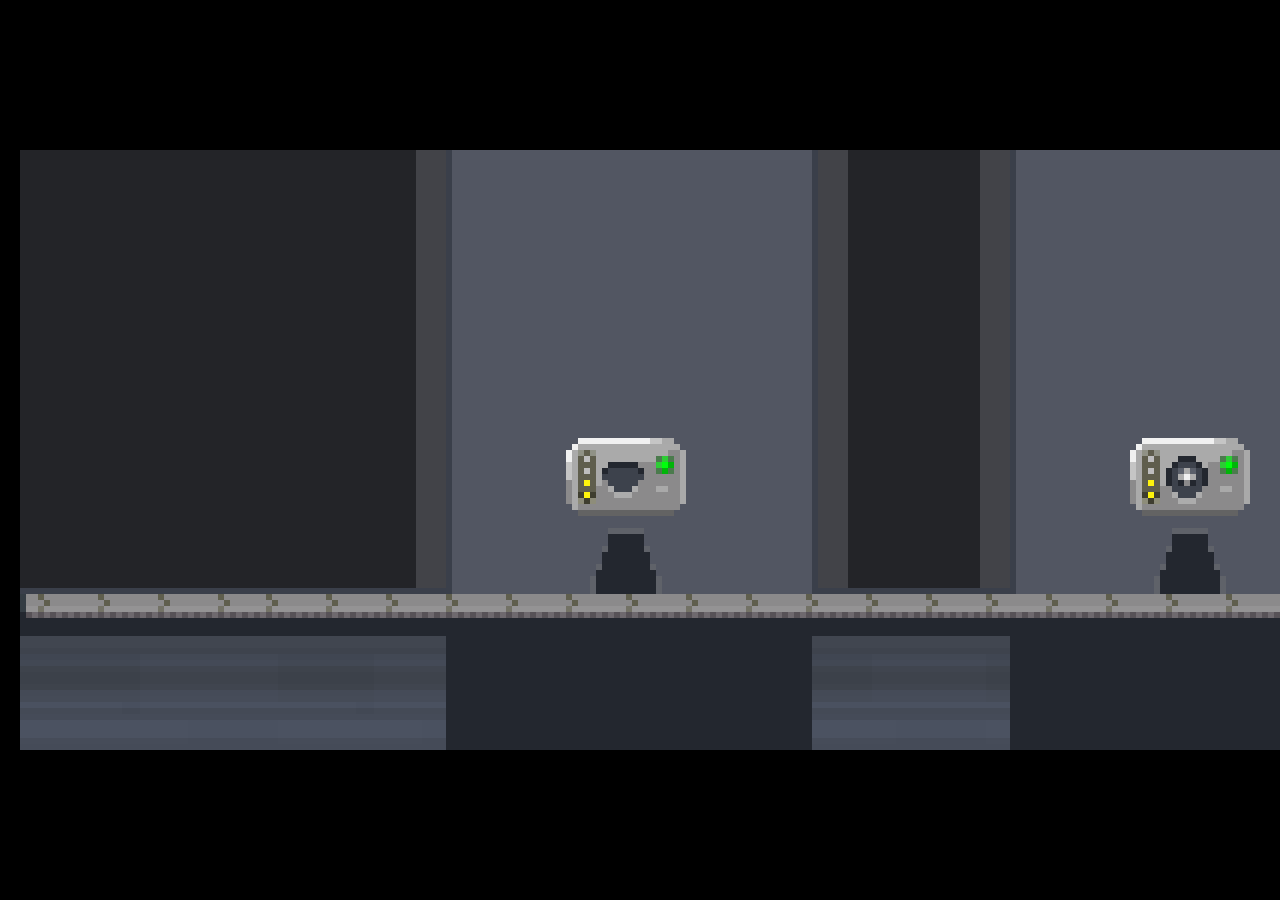
==== index.html @ 66c45645 "Fix perspective issue, make products hold for each other" ====
<!DOCTYPE html>
<html>
<head>
	<title>Tears of Coffee</title>
	<link rel="stylesheet" type="text/css" href="style.css">
	<meta charset="utf-8">
	<meta name="viewport" content="width=device-width, user-scalable=no">
</head>
<body>
	<div id="game">
		<div id="world">
			<div id="shop">
				<div id="request-dialog">
					<div id="request-dialog-timer"></div>
				</div>
				<div id="queue-leave"></div>
				<div id="queue-enter"></div>
				

				<div id="product-belt"></div>

				<div id="barista" data-sprite="19"><div class="wrapper"><div class="sprite"></div></div></div>

				<div id="foreground"></div>
			</div>
		</div>
		<div id="ui">
		</div>
	</div>
	<script type="module" src="main.js"></script>
</body>
</html>
---- style.css ----
* {
	margin: 0;
	padding: 0;
	image-rendering: pixelated;
}


html, body {
	height: 100%;
	overflow-y: hidden;
}
body::-webkit-scrollbar {
	display: none;
}


body {
	font-family: sans-serif;
	background: #000;
	max-width: 100%;
	overflow-x: auto;
	
	margin: 0 auto;
	cursor: grab;

	position: relative;
	height: 100%;
    width: 100%;
    display: table;

    -ms-overflow-style: none;
}

#game {
	display: table-cell;
    height: 100%;
    vertical-align: middle;
}

#shop {
	overflow-y: hidden;
	margin: 0 auto;
	width: 3200px;
	height: 600px;
	background: transparent url("img/Background.png") no-repeat bottom right;
	position: relative;
}

#foreground {
	position: absolute;
	top: 0;
	left: 0;
	bottom: 0;
	right: 0;
	background: transparent url("img/Foreground.png") no-repeat bottom right;
}

#queue-enter,
#queue-leave {
	width: 540px;
	height: 250px;
	position: absolute;
	bottom: 0;
	right: 0;
	overflow: hidden;
}

#queue-leave {
	height: 260px;
}

#product-belt {
	width: 2045px;
	height: 64px;
	position: absolute;
	bottom: 150px;
	right: 550px;
}

x-customer {
	position: absolute;
	transition: transform .1s ease-out;
}


x-customer.walking .wrapper {
	animation: walking .3s infinite;
}

@keyframes walking {
	50% {transform: translate(3px, -5px) rotate(-2deg);}
}

x-customer[data-state="waiting"] .wrapper {
	animation: waiting 3s infinite ease-in;
	transform-origin: bottom center;
}

x-customer[data-state="waiting"] .sprite {
	filter: brightness(110%) saturate(110%);
}

@keyframes waiting {
	50% {transform: scaleY(1.04);}
}

x-customer[data-state="idle"]:not(.walking) .wrapper {
	animation: idle 3s infinite ease-in;
	transform-origin: bottom center;
}

@keyframes idle {
	50% {transform: scaleY(0.97);}
}

#queue-leave x-customer .sprite {
	filter: brightness(80%) saturate(80%);
	transform: scale(-1, 1);
}

#barista .sprite,
x-customer .sprite {
	display: block;
	width: 96px;
	height: 192px;
	background-image: url("img/Characters.png");
	background-repeat: no-repeat;
}



#barista {
	position: absolute;
	bottom: 60px;
	right: 580px;
	height: 180px;
}

#barista .sprite {
	height: 120px;
	overflow: hidden;
	transform: scale(-1, 1);
}


[data-sprite="1"] .sprite {background-position-x: calc(-95px*1);}
[data-sprite="2"] .sprite {background-position-x: calc(-95px*2);}
[data-sprite="3"] .sprite {background-position-x: calc(-95px*3);}
[data-sprite="4"] .sprite {background-position-x: calc(-95px*4);}
[data-sprite="5"] .sprite {background-position-x: calc(-95px*5);}
[data-sprite="6"] .sprite {background-position-x: calc(-95px*6);}
[data-sprite="7"] .sprite {background-position-x: calc(-95px*7);}
[data-sprite="8"] .sprite {background-position-x: calc(-95px*8);}
[data-sprite="9"] .sprite {background-position-x: calc(-95px*9);}
[data-sprite="10"] .sprite {background-position-x: calc(-95px*10);}
[data-sprite="11"] .sprite {background-position-x: calc(-95px*11);}
[data-sprite="12"] .sprite {background-position-x: calc(-95px*12);}
[data-sprite="13"] .sprite {background-position-x: calc(-95px*13);}
[data-sprite="14"] .sprite {background-position-x: calc(-95px*14);}
[data-sprite="15"] .sprite {background-position-x: calc(-95px*15);}
[data-sprite="16"] .sprite {background-position-x: calc(-95px*16);}
[data-sprite="17"] .sprite {background-position-x: calc(-95px*17);}
[data-sprite="18"] .sprite {background-position-x: calc(-95px*18);}
[data-sprite="19"] .sprite {background-position-x: calc(-95px*19);}

x-product {
	width: 48px;
	height: 48px;
	position: absolute;
	background: #ccc;
	display: block;
	text-align: center;
	transition: opacity .3s ease-out, margin .3s ease-out;
	opacity: 1;
}

x-product.new {
	opacity: 0;
}

x-product.hold {
	/*filter: brightness(65%);*/
}

x-product.taken {
	opacity: 0;
	margin: -32px -64px 0 0;
}

/*
UI
*/

#request-dialog {
	position: absolute;
	bottom: 300px;
	right: 450px;
	background: #eee;
	border: 4px solid #222;
	box-shadow: 8px 8px rgba(0,0,0,0.3);
	padding: 0 24px;
	height: 100px;
	z-index: 100;
	display: flex;
	flex-direction: row;
	flex-wrap: nowrap;
	justify-content: space-around;
	align-items: center;
	align-content: center;
}

#request-dialog #request-dialog-timer,
#request-dialog .item {
	display: block;
	width: 48px;
	height: 48px;
	margin: 0 8px;
}

#request-dialog .item.completed {
	opacity: 0.5;
	filter: saturate(50%);
}

#request-dialog-timer {
	background: transparent url("img/Sprites_16.png") no-repeat;
	background-position: calc(-48px*0) calc(-48px*19);
}

#request-dialog-timer[data-progress="0"] {background-position-x: calc(-48px*0); }
#request-dialog-timer[data-progress="1"] {background-position-x: calc(-48px*1); }
#request-dialog-timer[data-progress="2"] {background-position-x: calc(-48px*2); }
#request-dialog-timer[data-progress="3"] {background-position-x: calc(-48px*3); }
#request-dialog-timer[data-progress="4"] {background-position-x: calc(-48px*4); }
#request-dialog-timer[data-progress="5"] {background-position-x: calc(-48px*5); }
#request-dialog-timer[data-progress="6"] {background-position-x: calc(-48px*6); }
#request-dialog-timer[data-progress="7"] {background-position-x: calc(-48px*7); }
#request-dialog-timer[data-progress="8"] {background-position-x: calc(-48px*8); }
#request-dialog-timer[data-progress="9"] {background-position-x: calc(-48px*9); }
#request-dialog-timer[data-progress="10"] {background-position-x: calc(-48px*10); }
#request-dialog-timer[data-progress="11"] {background-position-x: calc(-48px*11); }
#request-dialog-timer[data-progress="12"] {background-position-x: calc(-48px*12); }
#request-dialog-timer[data-progress="13"] {background-position-x: calc(-48px*13); }
#request-dialog-timer[data-progress="14"] {background-position-x: calc(-48px*14); }

#request-dialog-timer[data-progress="4"],
#request-dialog-timer[data-progress="5"],
#request-dialog-timer[data-progress="5"] {
	animation: shakeLow 0.3s infinite;
}

#request-dialog-timer[data-progress="6"],
#request-dialog-timer[data-progress="7"] {
	animation: shakeMedium 0.2s infinite;
}

#request-dialog-timer[data-progress="8"] {
	animation: shakeHigh 0.1s infinite;
}

#request-dialog-timer[data-progress="12"] {
	animation: shakeLow 0.3s infinite;
}

.icon_16 {
	background: transparent url("img/Sprites_16.png") no-repeat;
}

.icon_16[data-type="coffee_0"] {background-position: calc(-48px*0) calc(-48px*0); }
.icon_16[data-type="coffee_1"] {background-position: calc(-48px*1) calc(-48px*0); }
.icon_16[data-type="coffee_2"] {background-position: calc(-48px*2) calc(-48px*0); }
.icon_16[data-type="coffee_3"] {background-position: calc(-48px*3) calc(-48px*0); }
.icon_16[data-type="coffee_4"] {background-position: calc(-48px*4) calc(-48px*0); }
.icon_16[data-type="coffee_5"] {background-position: calc(-48px*5) calc(-48px*0); }
.icon_16[data-type="coffee_6"] {background-position: calc(-48px*6) calc(-48px*0); }
.icon_16[data-type="coffee_7"] {background-position: calc(-48px*7) calc(-48px*0); }

.icon_16[data-type="pastry_0"] {background-position: calc(-48px*0) calc(-48px*1); }
.icon_16[data-type="pastry_1"] {background-position: calc(-48px*1) calc(-48px*1); }
.icon_16[data-type="pastry_2"] {background-position: calc(-48px*2) calc(-48px*1); }
.icon_16[data-type="pastry_3"] {background-position: calc(-48px*3) calc(-48px*1); }
.icon_16[data-type="pastry_4"] {background-position: calc(-48px*4) calc(-48px*1); }
.icon_16[data-type="pastry_5"] {background-position: calc(-48px*5) calc(-48px*1); }
.icon_16[data-type="pastry_6"] {background-position: calc(-48px*6) calc(-48px*1); }
.icon_16[data-type="pastry_7"] {background-position: calc(-48px*7) calc(-48px*1); }

@keyframes shakeLow {
	25% {transform: translate(-1px, -1px);}
	33% {transform: translate(1px, 0);}
	50% {transform: translate(-1px, -1px);}
	66% {transform: translate(0, -1px);}
	75% {transform: translate(-1px, 1px);}
}

@keyframes shakeMedium {
	25% {transform: translate(-2px, -2px);}
	33% {transform: translate(2px, 0);}
	50% {transform: translate(-2px, -2px);}
	66% {transform: translate(0, -2px);}
	75% {transform: translate(-2px, 2px);}
}

@keyframes shakeHigh {
	25% {transform: translate(-3px, -3px);}
	33% {transform: translate(3px, 0);}
	50% {transform: translate(-3px, -3px);}
	66% {transform: translate(0, -3px);}
	75% {transform: translate(-3px, 3px);}
}
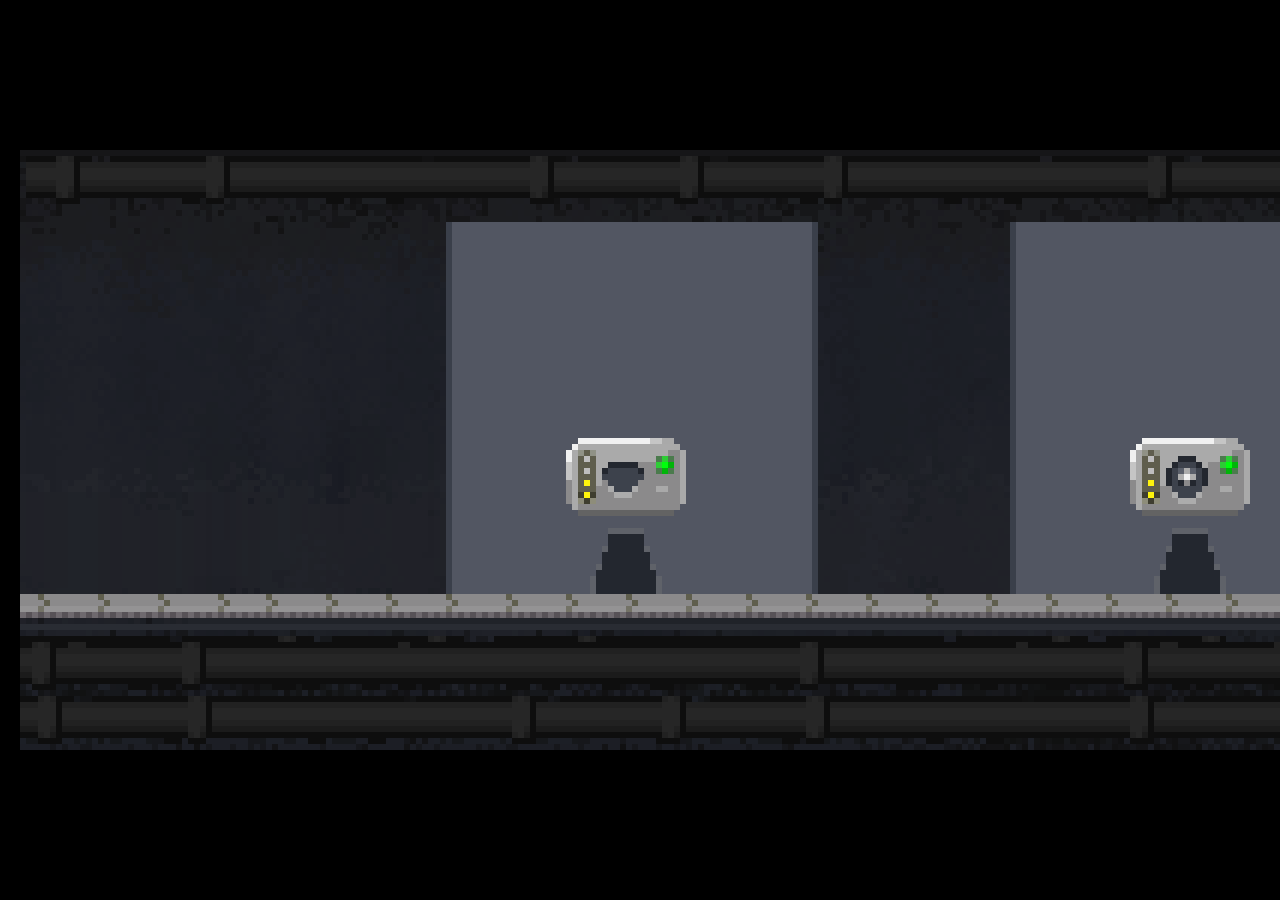
==== commit c72a504e: "Mainly small tweaks" ====
--- a/index.html
+++ b/index.html
@@ -13,6 +13,9 @@
 				<div id="request-dialog">
 					<div id="request-dialog-timer"></div>
 				</div>
+
+
+				
 				<div id="queue-leave"></div>
 				<div id="queue-enter"></div>
 				
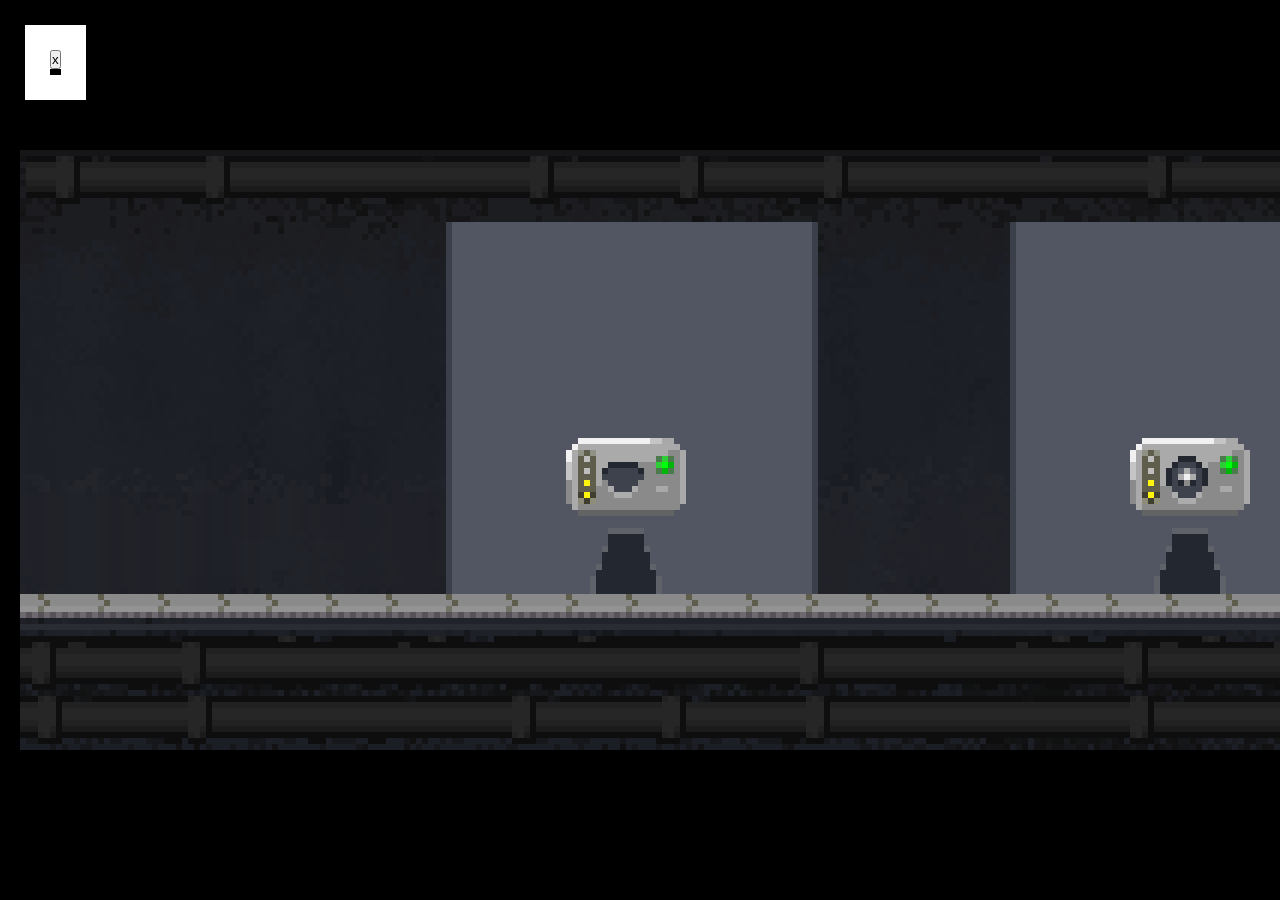
==== commit 628e7b6b: "Start implementing ProductionWindow" ====
--- a/index.html
+++ b/index.html
@@ -14,8 +14,6 @@
 					<div id="request-dialog-timer"></div>
 				</div>
 
-
-				
 				<div id="queue-leave"></div>
 				<div id="queue-enter"></div>
 				
@@ -24,10 +22,20 @@
 
 				<div id="barista" data-sprite="19"><div class="wrapper"><div class="sprite"></div></div></div>
 
+				<div class="production" id="beverage-production" data-category="beverage"></div>
+				<div class="production" id="pastry-production" data-category="pastry"></div>
+				<div class="production" id="breakfast-production" data-category="breakfast"></div>
+
 				<div id="foreground"></div>
 			</div>
 		</div>
 		<div id="ui">
+			<div id="production-window" class="window">
+				<button class="close">x</button>
+				<div class="product-grid" id="production-window-product-types"></div>
+				<div class="product-grid" id="production-window-production-queue"></div>
+				<div class="product-grid" id="production-window-product-storage"></div>
+			</div>
 		</div>
 	</div>
 	<script type="module" src="main.js"></script>
--- a/style.css
+++ b/style.css
@@ -53,6 +53,7 @@
 	bottom: 0;
 	right: 0;
 	background: transparent url("img/Foreground.png") no-repeat bottom right;
+	pointer-events: none;
 }
 
 #queue-enter,
@@ -167,9 +168,7 @@
 	width: 48px;
 	height: 48px;
 	position: absolute;
-	background: #ccc;
 	display: block;
-	text-align: center;
 	transition: opacity .3s ease-out, margin .3s ease-out;
 	opacity: 1;
 }
@@ -263,6 +262,8 @@
 }
 
 .icon_16 {
+	width: 48px;
+	height: 48px;
 	background: transparent url("img/Sprites_16.png") no-repeat;
 }
 
@@ -306,4 +307,48 @@
 	50% {transform: translate(-3px, -3px);}
 	66% {transform: translate(0, -3px);}
 	75% {transform: translate(-3px, 3px);}
+}
+
+.window {
+	position: fixed;
+	top: 25px;
+	left: 25px;
+	padding: 25px;
+	box-sizing: border-box;
+	background: #fff;
+	z-index: 100;
+}
+
+.product-grid {
+	display: flex;
+	border: 1px solid #000;
+}
+
+.production {
+	display: block;
+	width: 381px;
+	height: 375px;
+	top: 70px;
+	position: absolute;
+	cursor: pointer;
+}
+
+.production:hover {
+	background: rgba(255,255,255,0.1);
+}
+
+#breakfast-production {
+	left: 441px;
+}
+
+#pastry-production {
+	left: 1008px;
+}
+
+#beverage-production {
+	left: 1570px;
+}
+
+.clickable {
+	cursor: pointer;
 }
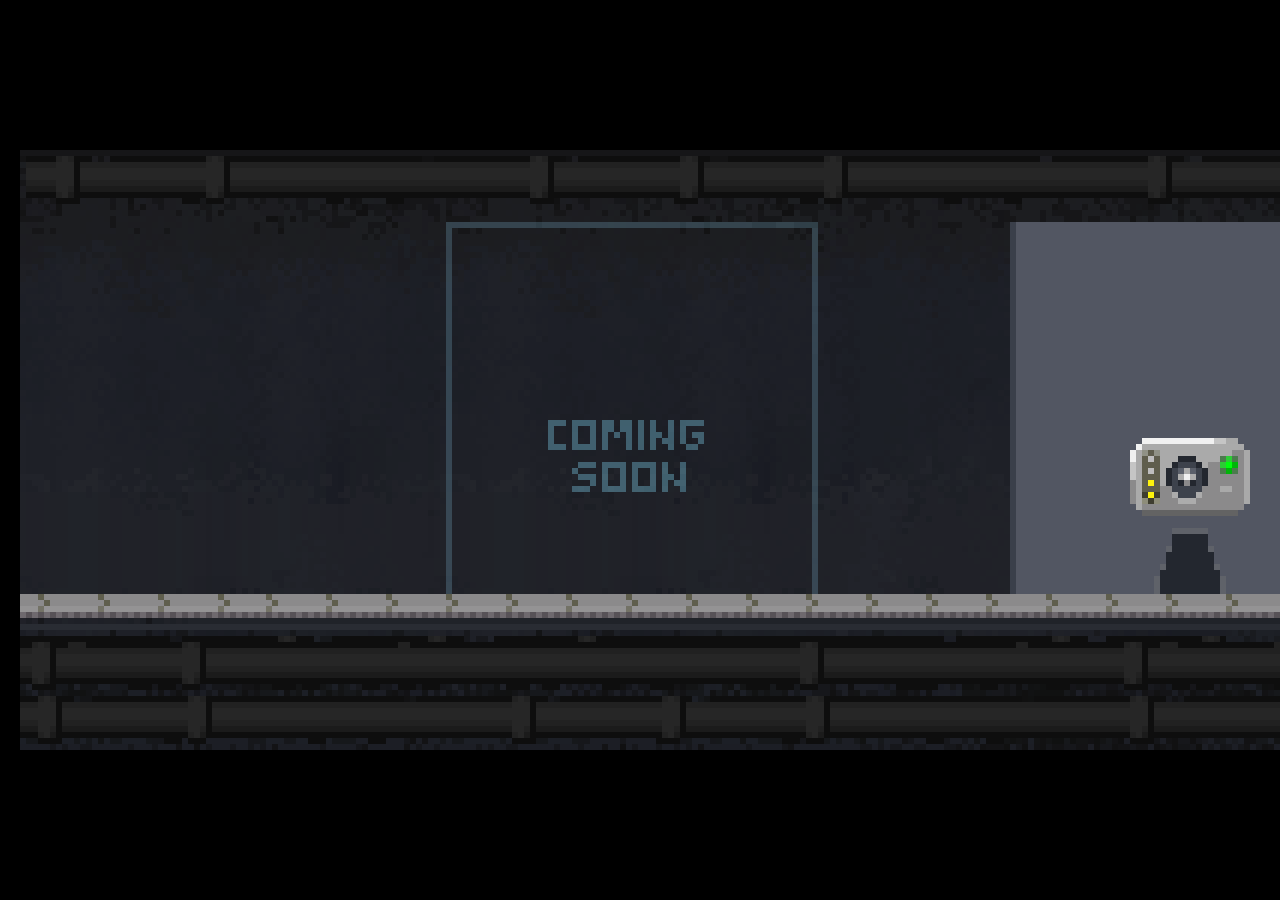
==== commit d8cc75aa: "Implement items" ====
--- a/index.html
+++ b/index.html
@@ -24,7 +24,7 @@
 
 				<div class="production" id="beverage-production" data-category="beverage"></div>
 				<div class="production" id="pastry-production" data-category="pastry"></div>
-				<div class="production" id="breakfast-production" data-category="breakfast"></div>
+				<!-- <div class="production" id="breakfast-production" data-category="breakfast"></div> -->
 
 				<div id="foreground"></div>
 			</div>
@@ -32,8 +32,11 @@
 		<div id="ui">
 			<div id="production-window" class="window">
 				<button class="close">x</button>
+				<h2>Available products</h2>
 				<div class="product-grid" id="production-window-product-types"></div>
+				<h2>Production Queue</h2>
 				<div class="product-grid" id="production-window-production-queue"></div>
+				<h2>Storage</h2>
 				<div class="product-grid" id="production-window-product-storage"></div>
 			</div>
 		</div>
--- a/style.css
+++ b/style.css
@@ -267,14 +267,14 @@
 	background: transparent url("img/Sprites_16.png") no-repeat;
 }
 
-.icon_16[data-type="coffee_0"] {background-position: calc(-48px*0) calc(-48px*0); }
-.icon_16[data-type="coffee_1"] {background-position: calc(-48px*1) calc(-48px*0); }
-.icon_16[data-type="coffee_2"] {background-position: calc(-48px*2) calc(-48px*0); }
-.icon_16[data-type="coffee_3"] {background-position: calc(-48px*3) calc(-48px*0); }
-.icon_16[data-type="coffee_4"] {background-position: calc(-48px*4) calc(-48px*0); }
-.icon_16[data-type="coffee_5"] {background-position: calc(-48px*5) calc(-48px*0); }
-.icon_16[data-type="coffee_6"] {background-position: calc(-48px*6) calc(-48px*0); }
-.icon_16[data-type="coffee_7"] {background-position: calc(-48px*7) calc(-48px*0); }
+.icon_16[data-type="beverage_0"] {background-position: calc(-48px*0) calc(-48px*0); }
+.icon_16[data-type="beverage_1"] {background-position: calc(-48px*1) calc(-48px*0); }
+.icon_16[data-type="beverage_2"] {background-position: calc(-48px*2) calc(-48px*0); }
+.icon_16[data-type="beverage_3"] {background-position: calc(-48px*3) calc(-48px*0); }
+.icon_16[data-type="beverage_4"] {background-position: calc(-48px*4) calc(-48px*0); }
+.icon_16[data-type="beverage_5"] {background-position: calc(-48px*5) calc(-48px*0); }
+.icon_16[data-type="beverage_6"] {background-position: calc(-48px*6) calc(-48px*0); }
+.icon_16[data-type="beverage_7"] {background-position: calc(-48px*7) calc(-48px*0); }
 
 .icon_16[data-type="pastry_0"] {background-position: calc(-48px*0) calc(-48px*1); }
 .icon_16[data-type="pastry_1"] {background-position: calc(-48px*1) calc(-48px*1); }
@@ -285,6 +285,15 @@
 .icon_16[data-type="pastry_6"] {background-position: calc(-48px*6) calc(-48px*1); }
 .icon_16[data-type="pastry_7"] {background-position: calc(-48px*7) calc(-48px*1); }
 
+.icon_16[data-type="breakfast_0"] {background-position: calc(-48px*0) calc(-48px*2); }
+.icon_16[data-type="breakfast_1"] {background-position: calc(-48px*1) calc(-48px*2); }
+.icon_16[data-type="breakfast_2"] {background-position: calc(-48px*2) calc(-48px*2); }
+.icon_16[data-type="breakfast_3"] {background-position: calc(-48px*3) calc(-48px*2); }
+.icon_16[data-type="breakfast_4"] {background-position: calc(-48px*4) calc(-48px*2); }
+.icon_16[data-type="breakfast_5"] {background-position: calc(-48px*5) calc(-48px*2); }
+.icon_16[data-type="breakfast_6"] {background-position: calc(-48px*6) calc(-48px*2); }
+.icon_16[data-type="breakfast_7"] {background-position: calc(-48px*7) calc(-48px*2); }
+
 @keyframes shakeLow {
 	25% {transform: translate(-1px, -1px);}
 	33% {transform: translate(1px, 0);}
@@ -310,18 +319,72 @@
 }
 
 .window {
+	display: none;
 	position: fixed;
-	top: 25px;
-	left: 25px;
+	cursor: default;
+	top: 50%;
+	left: 50%;
 	padding: 25px;
 	box-sizing: border-box;
 	background: #fff;
 	z-index: 100;
+	width: 800px;
+	max-height: 600px;
+	overflow-y: auto;
+	margin-left: -400px;
+	margin-top: -200px;
+}
+
+.window .close {
+	position: absolute;
+	top: 0;
+	right: 0;
+	width: 32px;
+	height: 32px;
+	border: 0;
+	background: transparent;
 }
 
 .product-grid {
 	display: flex;
 	border: 1px solid #000;
+	padding: 16px;
+	margin: 0 0 16px 0;
+}
+
+.product-grid .product {
+	position: relative;
+}
+
+.product-display-data {
+	pointer-events: none;
+	position: absolute;
+	bottom: 0;
+	right: 0;
+	text-align: right;
+	font-weight: bold;
+	color: 000;
+	font-size: 14px;
+	display: block;
+}
+
+.product-hover-data {
+	pointer-events: none;
+	position: absolute;
+	bottom: -10px;
+	right: -100px;
+	width: 100px;
+	text-align: right;
+	background: #000;
+	color: #fff;
+	padding: 5px;	
+	font-size: 10px;
+	z-index: 110;
+	display: none;
+}
+
+.product-grid .product:hover .product-hover-data {
+	display: block;
 }
 
 .production {
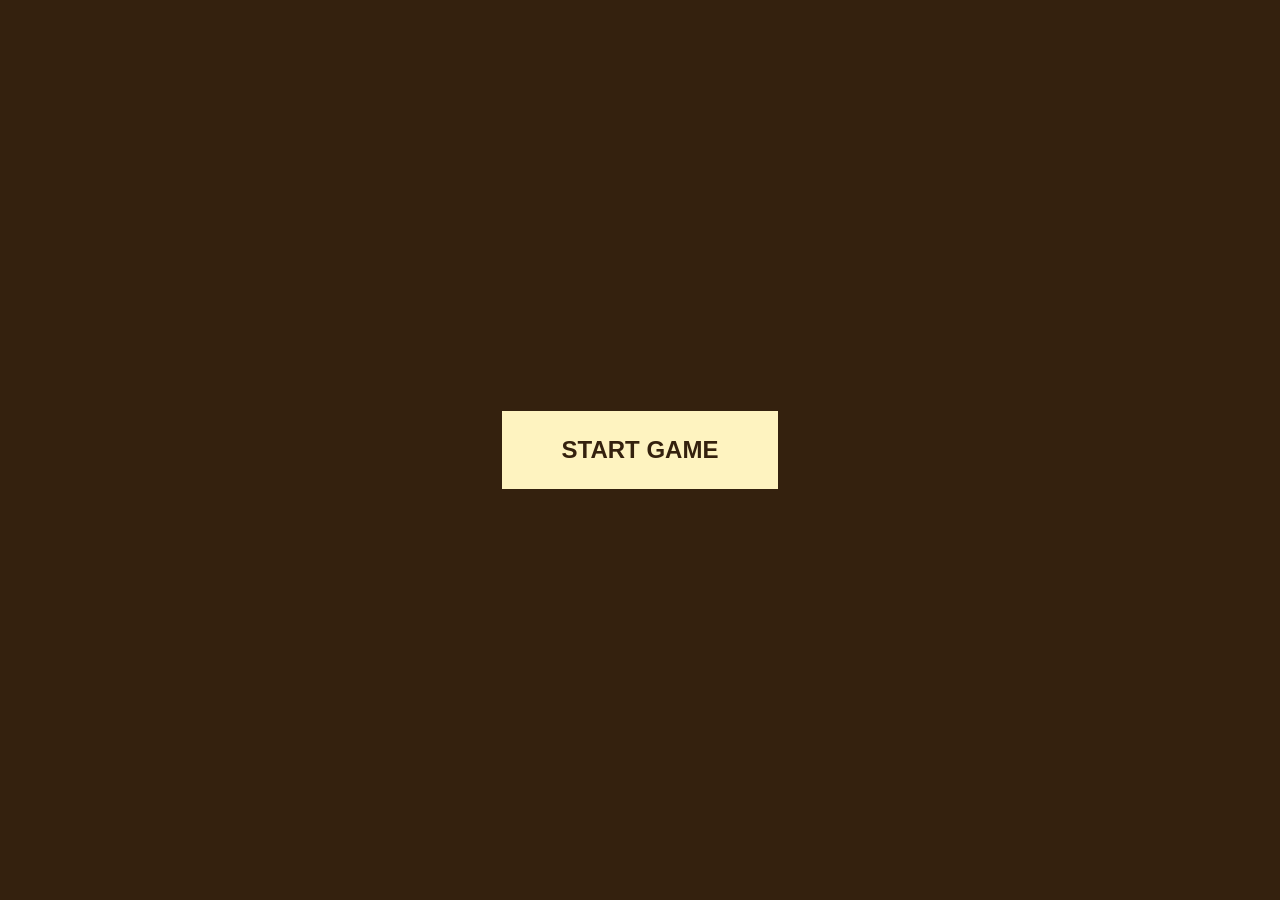
==== commit ed1cf7b1: "Potential fix for game breaking bug Products not leaving storage (or storage reported incorrectly)" ====
--- a/index.html
+++ b/index.html
@@ -5,8 +5,11 @@
 	<link rel="stylesheet" type="text/css" href="style.css">
 	<meta charset="utf-8">
 	<meta name="viewport" content="width=device-width, user-scalable=no">
+	<link rel="icon" href="img/favicon.png">
 </head>
 <body>
+	<audio src="music/loop.mp3" loop id="loop"></audio>
+	<audio src="music/intro.mp3" id="intro"></audio>
 	<div id="game">
 		<div id="world">
 			<div id="shop">
@@ -30,6 +33,18 @@
 			</div>
 		</div>
 		<div id="ui">
+			<div id="intro-screen" class="modal">
+				<button id="intro-screen-start">START GAME</button>
+			</div>
+			<div id="title-screen" class="modal">
+				<p>
+				Kaffetår. Translates literally to "coffee tear" in Swedish.<br><br>	
+				You are trying to make coffeehouse you inherited from your grandfather stay in business against the fierce competition of large coffeehouse chains.
+				<br><br>Being a former mechanic, you must use your best engineering know-how to <em>keep it alive</em>.
+
+				<br><br>Good luck.</p>
+				<button id="title-screen-start">CONTINUE</button>
+			</div>
 			<div id="production-window" class="window">
 				<button class="close">x</button>
 				<h2>Available products</h2>
@@ -38,6 +53,8 @@
 				<div class="product-grid" id="production-window-production-queue"></div>
 				<h2>Storage</h2>
 				<div class="product-grid" id="production-window-product-storage"></div>
+				<h2 style="display: none;">Open requests</h2>
+				<div style="display: none;" class="product-grid" id="production-window-product-requests"></div>
 			</div>
 		</div>
 	</div>
--- a/style.css
+++ b/style.css
@@ -15,7 +15,7 @@
 
 
 body {
-	font-family: sans-serif;
+	font-family: monospace;
 	background: #000;
 	max-width: 100%;
 	overflow-x: auto;
@@ -27,6 +27,8 @@
 	height: 100%;
     width: 100%;
     display: table;
+
+    user-select: none;
 
     -ms-overflow-style: none;
 }
@@ -64,6 +66,7 @@
 	bottom: 0;
 	right: 0;
 	overflow: hidden;
+	pointer-events: none;
 }
 
 #queue-leave {
@@ -192,6 +195,7 @@
 
 #request-dialog {
 	position: absolute;
+	display: none;
 	bottom: 300px;
 	right: 450px;
 	background: #eee;
@@ -200,7 +204,6 @@
 	padding: 0 24px;
 	height: 100px;
 	z-index: 100;
-	display: flex;
 	flex-direction: row;
 	flex-wrap: nowrap;
 	justify-content: space-around;
@@ -347,13 +350,18 @@
 
 .product-grid {
 	display: flex;
-	border: 1px solid #000;
 	padding: 16px;
 	margin: 0 0 16px 0;
+	min-height: 64px;
 }
 
 .product-grid .product {
 	position: relative;
+	margin: 5px;
+}
+
+#production-window-product-types .product {
+	cursor: pointer;
 }
 
 .product-display-data {
@@ -371,11 +379,11 @@
 .product-hover-data {
 	pointer-events: none;
 	position: absolute;
-	bottom: -10px;
-	right: -100px;
-	width: 100px;
-	text-align: right;
-	background: #000;
+	bottom: -20px;
+	right: -20px;
+	white-space: nowrap;
+	text-align: center;
+	background: rgba(0,0,0,0.8);
 	color: #fff;
 	padding: 5px;	
 	font-size: 10px;
@@ -412,6 +420,43 @@
 	left: 1570px;
 }
 
-.clickable {
+
+.modal {
+	position: fixed;
+	background: #34210e;
+	top: 0;
+	left: 0;
+	bottom: 0;
+	rigth: 0;
+	width: 100%;
+	height: 100%;
+	color: #eee;
+	z-index: 9000;
+	display: flex;
+	flex-direction: row;
+	flex-wrap: nowrap;
+	justify-content: center;
+	align-items: center;
+	align-content: stretch;
+	display: none;
+	cursor: default;
+}
+
+.modal p {
+	max-width: 400px;
+	font-size: 18px;
+	line-height: 20px;
+	margin: 0 55px 25px 0;
+}
+
+.modal button {
+	border: 0;
+	background: #fef3c0;
+	color: #34210e;
+	font-weight: bold;
+	text-transform: uppercase;
+	padding: 25px 60px;
+	font-size: 24px;
+	pointer-events: all;
 	cursor: pointer;
 }
